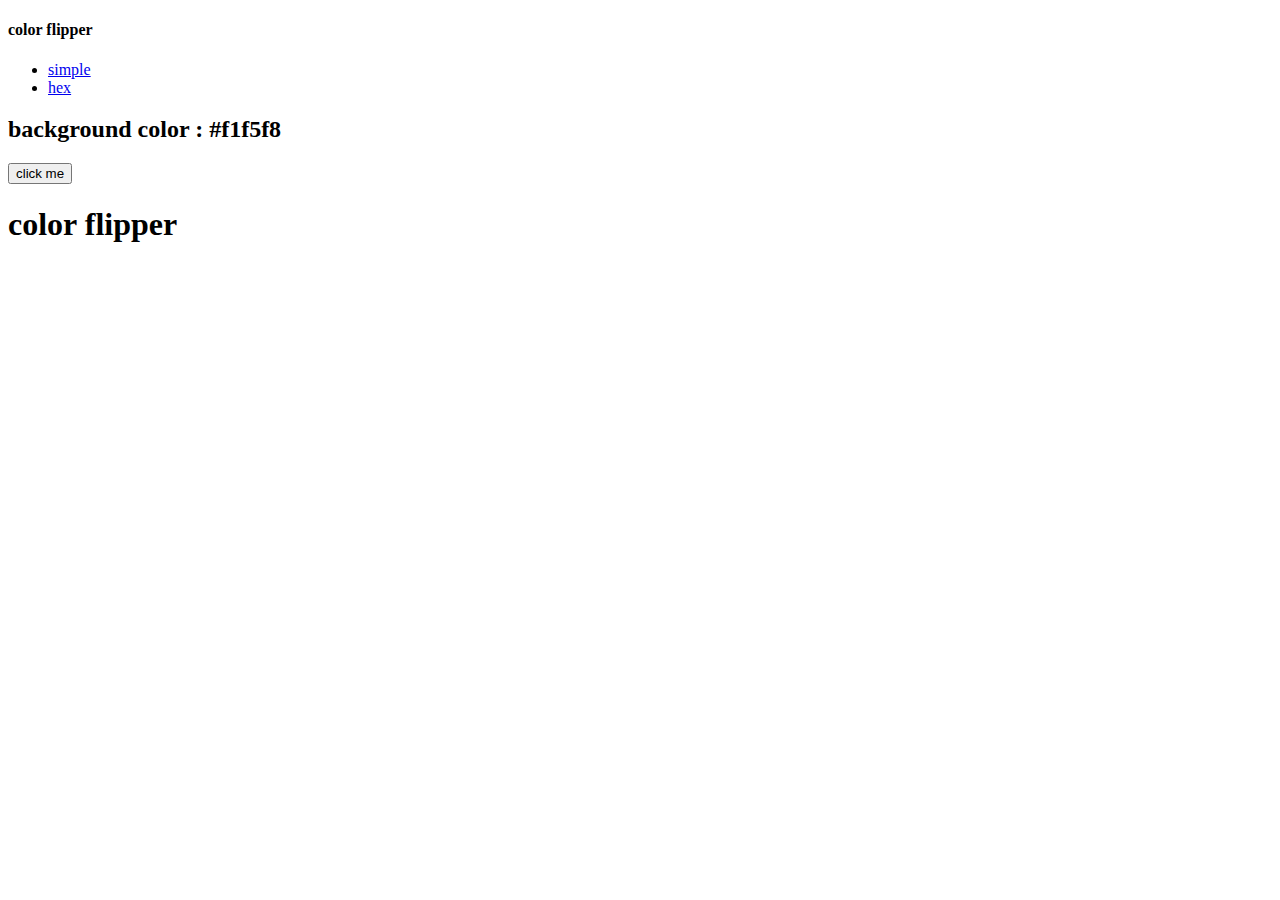
==== hex.html @ 7f4ea96c "add scripts" ====
<!DOCTYPE html>
<html lang="en">
  <head>
    <meta charset="UTF-8" />
    <meta name="viewport" content="width=device-width, initial-scale=1.0" />
    <title>Color Flipper</title>
    <link rel="stylesheet" href="style.css" />
  </head>
  <body>
    <nav>
      <div class="nav-center">
        <h4>color flipper</h4>
        <ul class="nav-links">
          <li>
            <a href="index.html">simple</a>
          </li>
          <li>
            <a href="hex.html">hex</a>
          </li>
        </ul>
      </div>
    </nav>
    <main>
      <div class="container">
        <h2>background color : <span class="color"> #f1f5f8 </span></h2>
        <button class="btn btn-hero" id="btn">click me</button>
      </div>
    </main>
    <h1>color flipper</h1>
    <script src="hex.js"></script>
  </body>
</html>
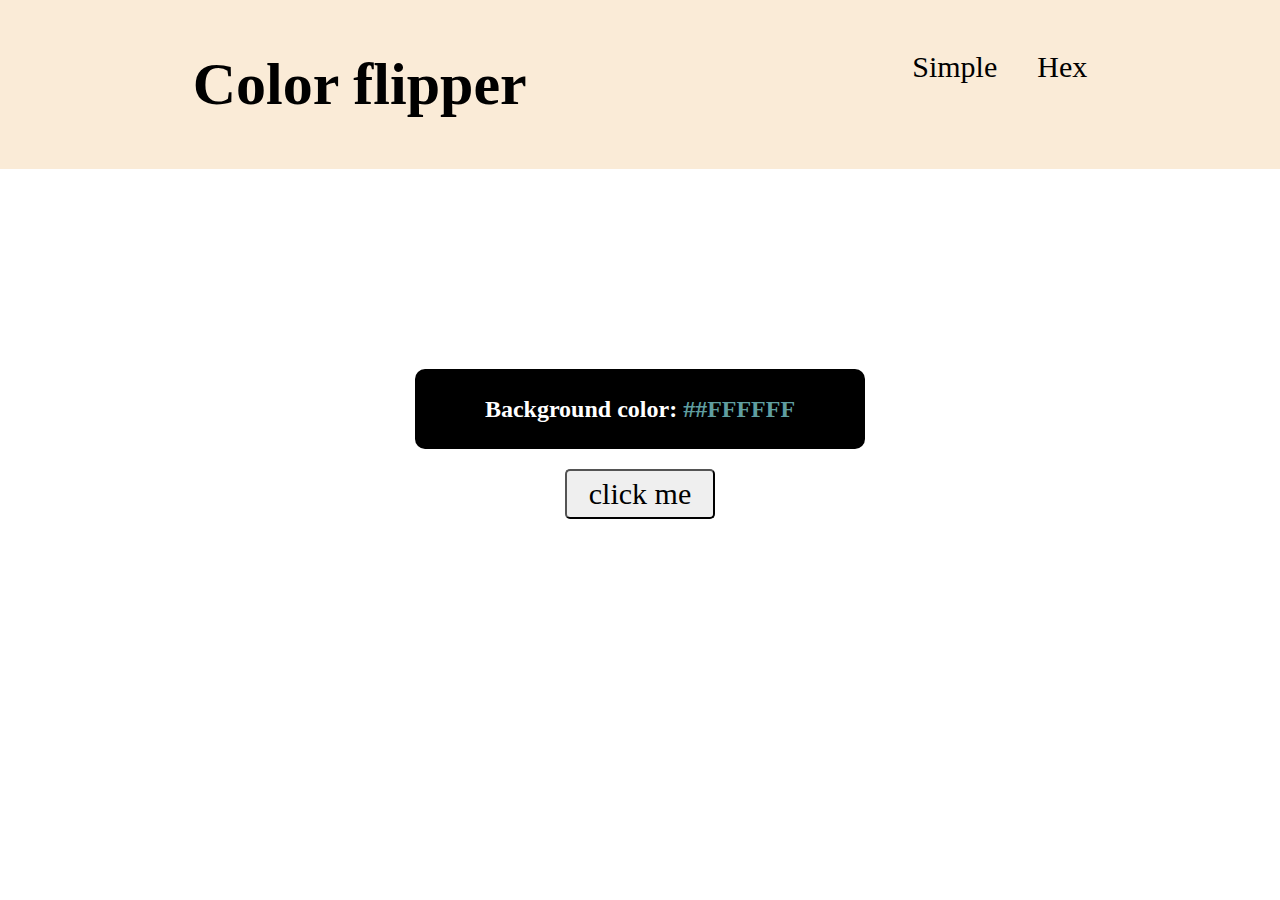
==== commit 61fa9fcc: "update html-files" ====
--- a/hex.html
+++ b/hex.html
@@ -9,24 +9,25 @@
   <body>
     <nav>
       <div class="nav-center">
-        <h4>color flipper</h4>
+        <h1 class="nav-center__heading">Color flipper</h1>
         <ul class="nav-links">
           <li>
-            <a href="index.html">simple</a>
+            <a class="nav-links__element" href="index.html">Simple</a>
           </li>
           <li>
-            <a href="hex.html">hex</a>
+            <a class="nav-links__element" href="hex.html">Hex</a>
           </li>
         </ul>
       </div>
     </nav>
-    <main>
+    <main class="main">
       <div class="container">
-        <h2>background color : <span class="color"> #f1f5f8 </span></h2>
-        <button class="btn btn-hero" id="btn">click me</button>
+        <h2 class="container__heading">
+          Background color:&nbsp <span class="color"> ##FFFFFF </span>
+        </h2>
+        <button class="btn" id="btn">click me</button>
       </div>
     </main>
-    <h1>color flipper</h1>
     <script src="hex.js"></script>
   </body>
 </html>
--- a/style.css
+++ b/style.css
@@ -0,0 +1,90 @@
+body {
+    margin: 0;
+    padding: 0;
+    background-color: white;
+}
+
+.nav-center {
+    padding-top: 50px;
+    padding-bottom: 50px;
+    display: flex;
+    justify-content: space-around;
+    font-size: 30px;
+    background-color: antiquewhite;
+}
+
+.nav-center__heading {
+    padding: 0;
+    margin: 0;
+}
+
+.nav-links {
+    padding: 0;
+    margin: 0;
+    display: flex;
+    justify-content: space-around;
+    list-style: none;
+    gap: 40px;
+}
+
+.nav-links__element {
+    text-decoration: none;
+    color: black;
+}
+
+.nav-links__element:hover {
+    color: blue;
+}
+
+.main {
+    padding: 200px 50px;
+    display: flex;
+    justify-content: center;
+}
+
+.main__heading {
+    padding: 0;
+    margin: 0;
+
+}
+
+.container {
+    display: flex;
+    flex-direction: column;
+    gap: 20px;
+    align-items: center;
+}
+
+.container__heading {
+    display: flex;
+    justify-content: center;
+    align-items: center;
+    color: white;
+    border-radius: 10px;
+    margin: 0;
+    padding: 0;
+    width: 450px;
+    height: 80px;
+    background-color: black;
+}
+
+.color {
+    color: cadetblue;
+
+}
+
+.btn {
+    margin: 0;
+    padding: 0;
+    width: 150px;
+    height: 50px;
+    font-size: 30px;
+    font-family: 'Times New Roman', Times, serif;
+    border-radius: 5px;
+}
+
+.btn:hover {
+    background-color: black;
+    color: white;
+    cursor: pointer;
+}